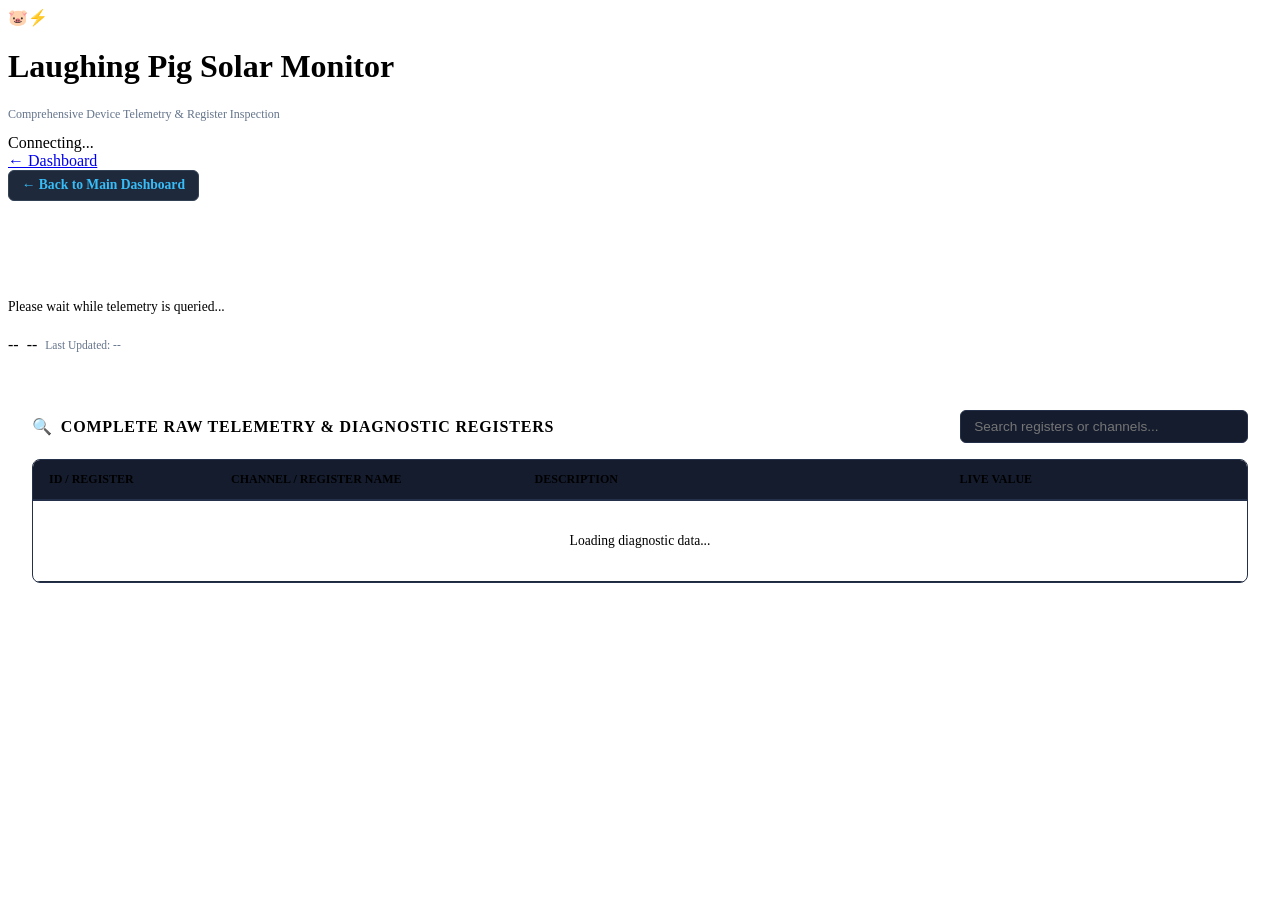
==== src/web/templates/device.html @ ab6a3a03 "Add asset cache busting, no-cache headers, and robust battery voltage/amps telemetry extraction" ====
<!DOCTYPE html>
<html lang="en">
<head>
  <meta charset="UTF-8">
  <meta name="viewport" content="width=device-width, initial-scale=1.0">
  <title>Device Telemetry - Laughing Pig Solar Monitor</title>
  <link rel="stylesheet" href="/static/css/style.css?v=1.1.2">
  <style>
    .device-header {
      display: flex;
      justify-content: space-between;
      align-items: center;
      flex-wrap: wrap;
      gap: 1rem;
      padding-bottom: 0.5rem;
      border-bottom: 1px solid var(--card-border);
    }
    .device-title-area {
      display: flex;
      flex-direction: column;
      gap: 0.25rem;
    }
    .device-nav-back {
      display: inline-flex;
      align-items: center;
      gap: 0.4rem;
      color: #38bdf8;
      text-decoration: none;
      font-size: 0.85rem;
      font-weight: 600;
      padding: 0.4rem 0.8rem;
      border-radius: 6px;
      background: #1e293b;
      border: 1px solid #334155;
      transition: all 0.2s ease;
      margin-bottom: 0.5rem;
      width: fit-content;
    }
    .device-nav-back:hover {
      background: #334155;
      border-color: #475569;
      color: #fff;
    }
    .device-badges {
      display: flex;
      align-items: center;
      gap: 0.5rem;
      margin-top: 0.25rem;
    }
    .device-section {
      background: var(--card-bg);
      border: 1px solid var(--card-border);
      border-radius: 12px;
      padding: 1.5rem;
      margin-top: 1.5rem;
    }
    .device-section-title {
      font-size: 1rem;
      font-weight: 700;
      color: var(--text-main);
      margin-bottom: 1rem;
      display: flex;
      align-items: center;
      gap: 0.5rem;
      text-transform: uppercase;
      letter-spacing: 0.05em;
    }
    .params-grid {
      display: grid;
      grid-template-columns: repeat(auto-fill, minmax(220px, 1fr));
      gap: 1rem;
    }
    .param-card {
      background: #141c2e;
      border: 1px solid #243049;
      border-radius: 8px;
      padding: 0.9rem 1.1rem;
      display: flex;
      flex-direction: column;
      gap: 0.35rem;
    }
    .param-label {
      font-size: 0.75rem;
      color: var(--text-muted);
      text-transform: uppercase;
      font-weight: 600;
      letter-spacing: 0.03em;
    }
    .param-val {
      font-size: 1.25rem;
      font-weight: 700;
      color: var(--text-main);
    }
    .param-sub {
      font-size: 0.72rem;
      color: #64748b;
    }

    /* Diagnostics Table */
    .table-controls {
      display: flex;
      justify-content: space-between;
      align-items: center;
      gap: 1rem;
      margin-bottom: 1rem;
      flex-wrap: wrap;
    }
    .table-search {
      background: #141c2e;
      border: 1px solid #243049;
      border-radius: 6px;
      padding: 0.5rem 0.8rem;
      color: var(--text-main);
      font-size: 0.85rem;
      min-width: 260px;
    }
    .table-search:focus {
      outline: none;
      border-color: #38bdf8;
    }
    .table-container {
      overflow-x: auto;
      max-height: 500px;
      overflow-y: auto;
      border: 1px solid #243049;
      border-radius: 8px;
    }
    table.diag-table {
      width: 100%;
      border-collapse: collapse;
      text-align: left;
      font-size: 0.85rem;
    }
    table.diag-table th {
      background: #141c2e;
      color: var(--text-muted);
      padding: 0.75rem 1rem;
      position: sticky;
      top: 0;
      border-bottom: 2px solid #243049;
      font-weight: 600;
      text-transform: uppercase;
      font-size: 0.75rem;
    }
    table.diag-table td {
      padding: 0.7rem 1rem;
      border-bottom: 1px solid #1e293b;
      color: var(--text-main);
    }
    table.diag-table tr:hover td {
      background: rgba(56, 189, 248, 0.04);
    }
    .mono-code {
      font-family: monospace;
      color: #38bdf8;
      font-size: 0.8rem;
    }
  </style>
</head>
<body>
  <header>
    <div class="header-left">
      <span class="logo">🐷⚡</span>
      <div>
        <h1>Laughing Pig Solar Monitor</h1>
        <p style="font-size: 0.75rem; color: #64748b;">Comprehensive Device Telemetry & Register Inspection</p>
      </div>
    </div>
    <div class="header-status">
      <div id="device-pill" class="pill">
        <span class="pill-dot"></span>
        <span id="device-status-text">Connecting...</span>
      </div>
      <a href="/" class="btn-export">← Dashboard</a>
    </div>
  </header>

  <main>
    <a href="/" class="device-nav-back">← Back to Main Dashboard</a>

    <!-- Device Header Banner -->
    <div class="device-header">
      <div class="device-title-area">
        <h2 id="device-title" style="font-size: 1.6rem; font-weight: 700; color: #fff;">Loading Device...</h2>
        <p id="device-subtitle" style="font-size: 0.85rem; color: var(--text-muted);">Please wait while telemetry is queried...</p>
        <div class="device-badges">
          <span id="badge-model" class="stat-badge">--</span>
          <span id="badge-protocol" class="stat-badge">--</span>
          <span id="badge-updated" style="font-size: 0.72rem; color: #64748b;">Last Updated: --</span>
        </div>
      </div>
    </div>

    <!-- Primary Hero Metrics (Dynamic 4-card grid) -->
    <div class="metrics-grid" id="hero-grid" style="margin-top: 1.5rem;">
      <!-- Populated dynamically via JS -->
    </div>

    <!-- Categorized Parameter Groups -->
    <div id="parameter-sections">
      <!-- Populated dynamically via JS -->
    </div>

    <!-- Comprehensive Raw Registers / Channels Section -->
    <section class="device-section">
      <div class="table-controls">
        <div class="device-section-title" style="margin-bottom: 0;">
          <span>🔍</span> Complete Raw Telemetry & Diagnostic Registers
        </div>
        <input type="text" id="diag-search" class="table-search" placeholder="Search registers or channels...">
      </div>

      <div class="table-container">
        <table class="diag-table" id="diag-table">
          <thead>
            <tr>
              <th style="width: 15%;">ID / Register</th>
              <th style="width: 25%;">Channel / Register Name</th>
              <th style="width: 35%;">Description</th>
              <th style="width: 25%;">Live Value</th>
            </tr>
          </thead>
          <tbody id="diag-table-body">
            <tr>
              <td colspan="4" style="text-align: center; color: var(--text-muted); padding: 2rem;">Loading diagnostic data...</td>
            </tr>
          </tbody>
        </table>
      </div>
    </section>
  </main>

  <script src="/static/js/device.js?v=1.1.2"></script>
</body>
</html>
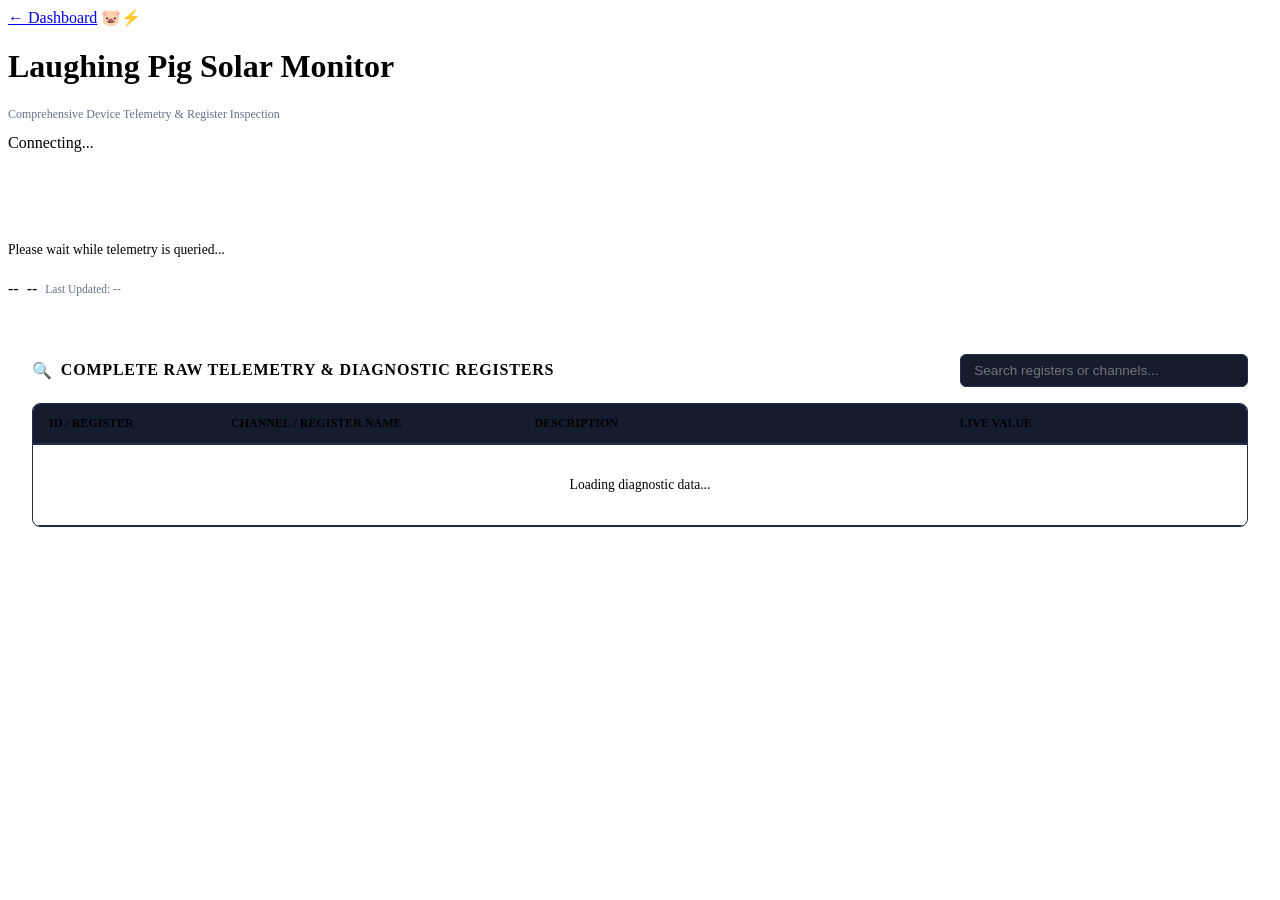
==== commit 5ae4aa7a: "Fix mobile device navigation and page scrolling on device details screen" ====
--- a/src/web/templates/device.html
+++ b/src/web/templates/device.html
@@ -3,8 +3,13 @@
 <head>
   <meta charset="UTF-8">
   <meta name="viewport" content="width=device-width, initial-scale=1.0">
+  <meta name="apple-mobile-web-app-capable" content="yes">
+  <meta name="apple-mobile-web-app-status-bar-style" content="black-translucent">
+  <meta name="apple-mobile-web-app-title" content="Solar Monitor">
+  <meta name="mobile-web-app-capable" content="yes">
+  <meta name="theme-color" content="#090d16">
   <title>Device Telemetry - Laughing Pig Solar Monitor</title>
-  <link rel="stylesheet" href="/static/css/style.css?v=1.1.2">
+  <link rel="stylesheet" href="/static/css/style.css?v=1.6.1">
   <style>
     .device-header {
       display: flex;
@@ -19,27 +24,6 @@
       display: flex;
       flex-direction: column;
       gap: 0.25rem;
-    }
-    .device-nav-back {
-      display: inline-flex;
-      align-items: center;
-      gap: 0.4rem;
-      color: #38bdf8;
-      text-decoration: none;
-      font-size: 0.85rem;
-      font-weight: 600;
-      padding: 0.4rem 0.8rem;
-      border-radius: 6px;
-      background: #1e293b;
-      border: 1px solid #334155;
-      transition: all 0.2s ease;
-      margin-bottom: 0.5rem;
-      width: fit-content;
-    }
-    .device-nav-back:hover {
-      background: #334155;
-      border-color: #475569;
-      color: #fff;
     }
     .device-badges {
       display: flex;
@@ -157,27 +141,28 @@
     }
   </style>
 </head>
-<body>
+<body class="device-page">
   <header>
-    <div class="header-left">
-      <span class="logo">🐷⚡</span>
-      <div>
-        <h1>Laughing Pig Solar Monitor</h1>
-        <p style="font-size: 0.75rem; color: #64748b;">Comprehensive Device Telemetry & Register Inspection</p>
-      </div>
-    </div>
-    <div class="header-status">
-      <div id="device-pill" class="pill">
-        <span class="pill-dot"></span>
-        <span id="device-status-text">Connecting...</span>
-      </div>
-      <a href="/" class="btn-export">← Dashboard</a>
+    <div class="header-inner">
+      <div class="header-left">
+        <!-- Friendly Back Button: Always visible on mobile, iPad, and desktop so you can always go home! -->
+        <a href="/" onclick="window.location.href='/'; return false;" class="btn-nav-back" aria-label="Return to Dashboard">← Dashboard</a>
+        <span class="logo">🐷⚡</span>
+        <div>
+          <h1>Laughing Pig Solar Monitor</h1>
+          <p class="header-subtitle" style="font-size: 0.75rem; color: #64748b;">Comprehensive Device Telemetry & Register Inspection</p>
+        </div>
+      </div>
+      <div class="header-status">
+        <div id="device-pill" class="pill">
+          <span class="pill-dot"></span>
+          <span id="device-status-text">Connecting...</span>
+        </div>
+      </div>
     </div>
   </header>
 
   <main>
-    <a href="/" class="device-nav-back">← Back to Main Dashboard</a>
-
     <!-- Device Header Banner -->
     <div class="device-header">
       <div class="device-title-area">
@@ -230,6 +215,6 @@
     </section>
   </main>
 
-  <script src="/static/js/device.js?v=1.1.2"></script>
+  <script src="/static/js/device.js?v=1.6.0"></script>
 </body>
 </html>
